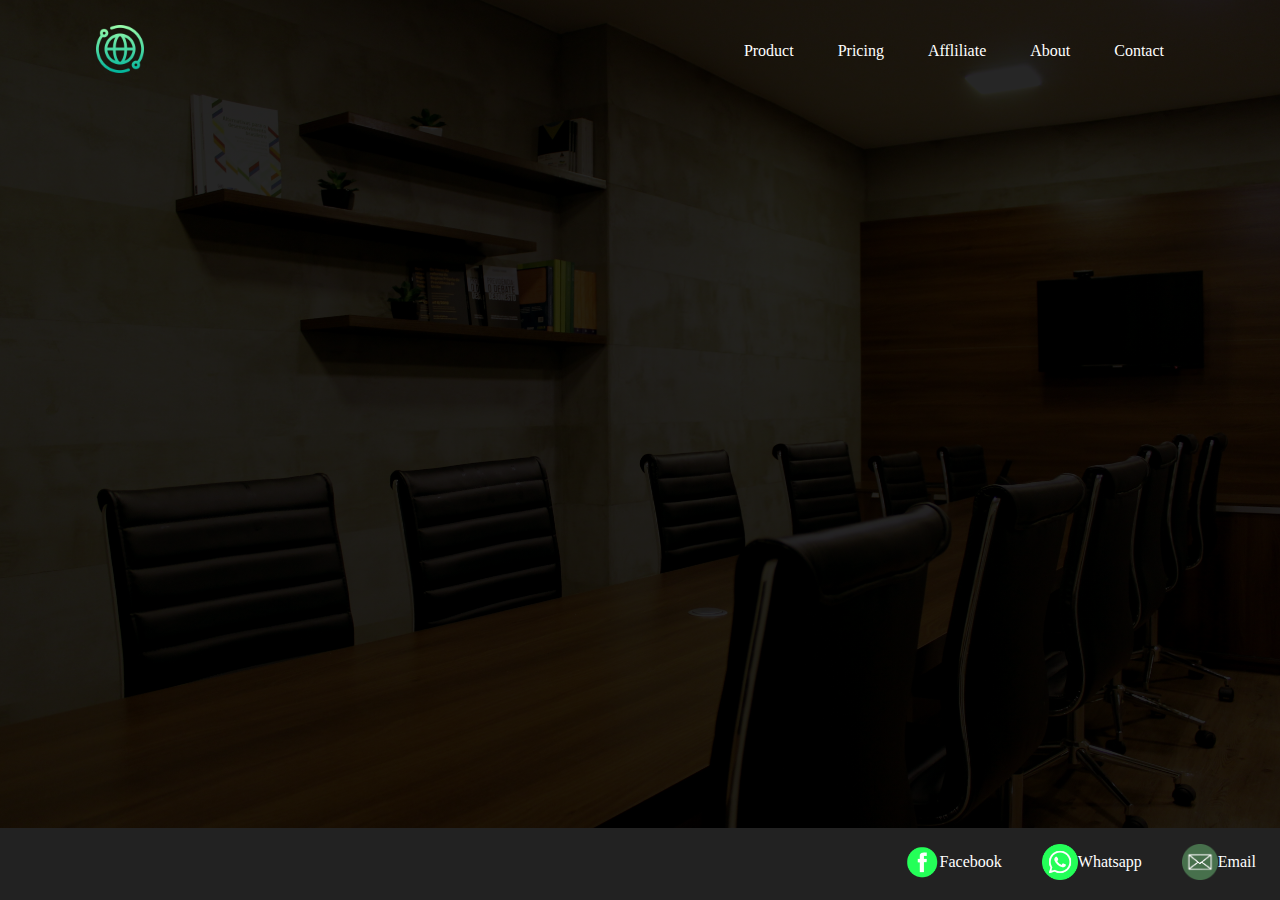
==== about.html @ 7680bcaa "update Glob Web Product page design" ====
<!DOCTYPE html>
<html lang="en" dir="ltr">
  <head>
    <meta charset="utf-8">
    <meta name="viewport" content="width=device-width, initial-scale=1.0">
    <title>About Us</title>
    <link rel="stylesheet" href="main.css">
    <link rel="stylesheet" href="about.css">
  </head>
  <body>
    <div class="banner">
      <div class="navbar">
        <a href="index.html"><img src="images/globe-grid.png" alt="logo"></a>
        <ul>
          <li><a href="product.html">Product</a></li>
          <li><a href="pricing.html">Pricing</a></li>
          <li><a href="affiliate.html">Affliliate</a></li>
          <li><a href="#">About</a></li>
          <li><a href="contact.html">Contact</a></li>
        </ul>
      </div>

      <div class="content">
        
      </div>

    </div>
    <footer>
      <div class="socials"><img src="images/facebook.png"><span class="social-title">Facebook</span></div>
      <div class="socials"><img src="images/whatsapp.png"><span class="social-title">Whatsapp</span></div>
      <div class="socials"><img src="images/email.png"><span class="social-title">Email</span></div>
    </footer>
  </body>
</html>
---- main.css ----
* {
  margin: 0;
  padding: 0;
  box-sizing: border-box;
}

body {
  background-color: #222;
}

.banner {
  width: 100%;
  background-image: linear-gradient(rgba(0, 0, 0, 0.85), rgba(0, 0, 0, 0.85)), url("images/boardroom.jpg");
  background-size: cover;
  background-position: fixed;
  min-height: 92vh;
}

.navbar {
  width: 85%;
  margin: auto;
  padding: 25px 0;
  display: flex;
  align-items: center;
  justify-content: space-between;
}

.navbar img {
  width: 48px;
  cursor: pointer;
  animation: rotator 60s linear infinite;
}

@keyframes rotator {
  0% { transform: Rotate(0deg); }
  20% { transform: Rotate(60deg); }
  40% { transform: Rotate(120deg); }
  60% { transform: Rotate(180deg); }
  80% { transform: Rotate(240deg); }
  100% { transform: Rotate(300deg); }
}

.navbar ul li {
  display: inline-block;
  list-style: none;
  margin: 10px 20px;
  position: relative;
}

.navbar ul li a {
  text-decoration: none;
  color: #fff;
}

.navbar ul li::after {
  content: '';
  height: 3px;
  width: 0%;
  background: green;
  position: absolute;
  left: 0;
  bottom: -8px;
  transition: 1s;
}

.navbar ul li:hover::after {
  width: 100%;
}

footer {
  background-color: #222;
  display: flex;
  width: 100%;
  padding: 16px 4px;
  justify-content: flex-end;
}

.socials {
  display: flex;
  justify-content: flex-end;
  align-items: center;
  padding: 0 20px;
}

.socials > img {
  width: 36px;
}

.socials > span {
  color: #fff;
}
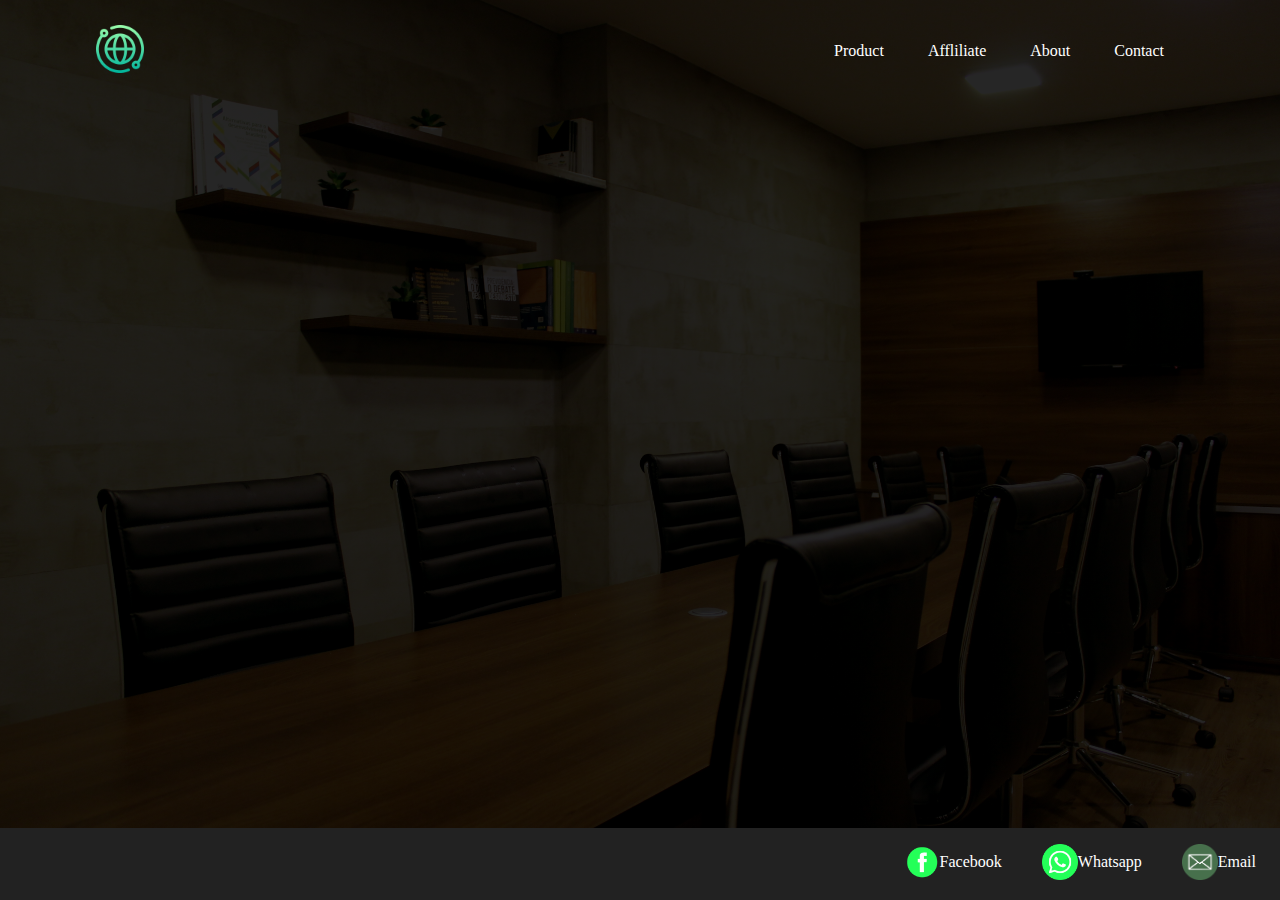
==== commit 7cd05e68: "update to navbar" ====
--- a/about.html
+++ b/about.html
@@ -13,7 +13,6 @@
         <a href="index.html"><img src="images/globe-grid.png" alt="logo"></a>
         <ul>
           <li><a href="product.html">Product</a></li>
-          <li><a href="pricing.html">Pricing</a></li>
           <li><a href="affiliate.html">Affliliate</a></li>
           <li><a href="#">About</a></li>
           <li><a href="contact.html">Contact</a></li>
--- a/main.css
+++ b/main.css
@@ -76,10 +76,15 @@
 }
 
 .socials {
+  cursor: pointer;
   display: flex;
   justify-content: flex-end;
   align-items: center;
   padding: 0 20px;
+}
+
+.socials:hover > span {
+  color: green;
 }
 
 .socials > img {
